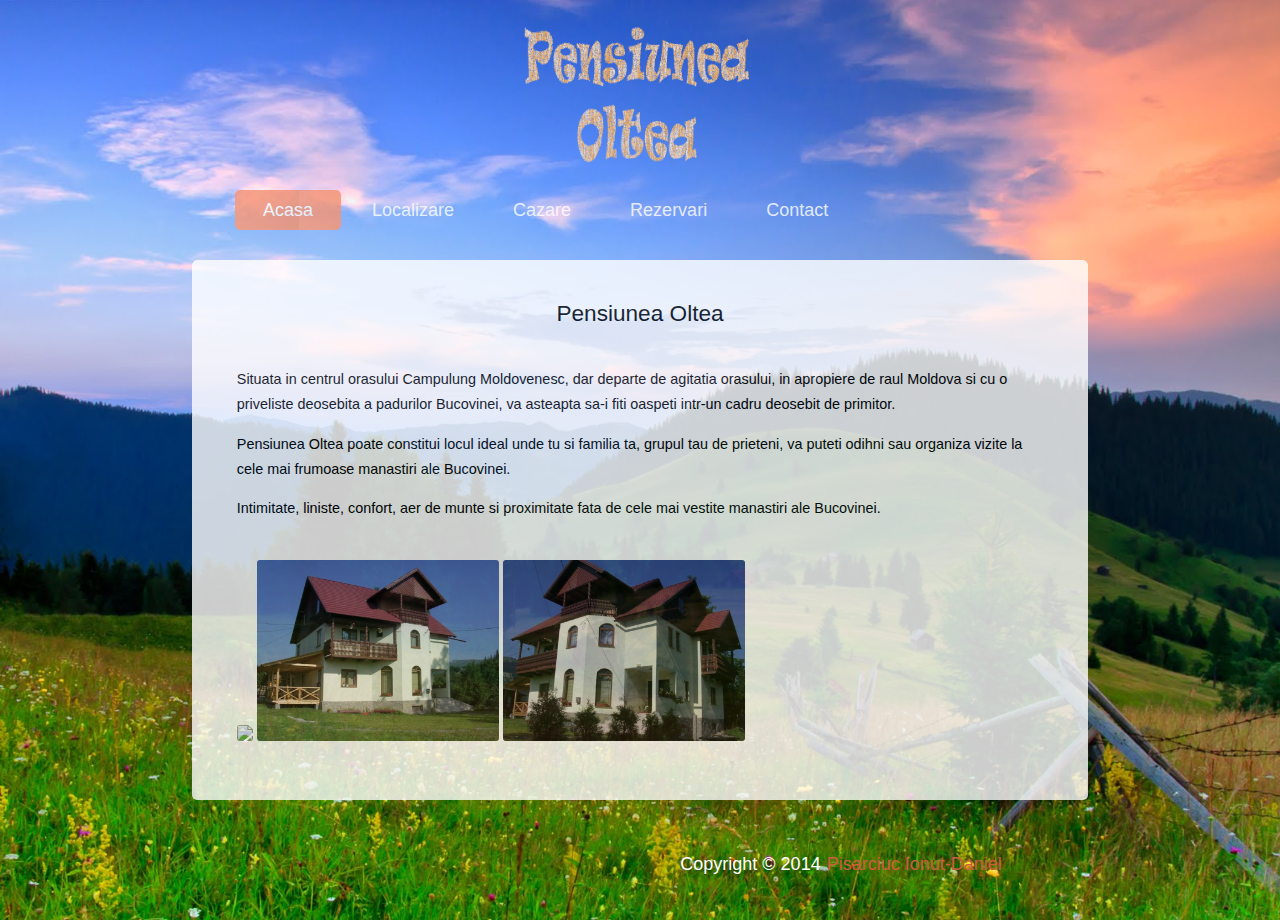
==== tw2014/index.html @ 592607ff "front end in progress" ====
<!DOCTYPE html>
<html>
<head>
	<title>Pensiunea Oltea</title>
	<link rel="stylesheet" href="css/style.css" type="text/css" />
	<script language="javascript" type="text/javascript" src="js/style.js"></script>
	<meta content="width=device-width, initial-scale=1.0">

</head>

<body class="body">
	<header class="firstHeader">
		<img src="img/logo.gif">
		<nav><ul>
			<li class="checked"><a href="index.html">Acasa</a></li>
			<li><a href="localizare.html">Localizare</a></li>
			<li><a href="cazare.html">Cazare</a></li>
			<li><a href="rezervari.html">Rezervari</a></li>
			<li><a href="contact.html">Contact</a></li>
		</ul></nav>
	</header>
		
	<div class="mainContent"  onload="resize();">
		<div class="content" >	
				<article class="articleContent" onload="resize();">	
					<header>
						<h1>Pensiunea Oltea</h1>
					</header>
					
					<content>
						<p>Situata in centrul orasului Campulung Moldovenesc, dar departe de agitatia orasului, in apropiere de raul Moldova si cu o priveliste deosebita a padurilor Bucovinei, va asteapta sa-i fiti oaspeti intr-un cadru deosebit de primitor.</p>
						<p>Pensiunea Oltea poate constitui locul ideal unde tu si familia ta, grupul tau de prieteni, va puteti odihni sau organiza vizite la cele mai frumoase manastiri ale Bucovinei.</p>
						<p>Intimitate, liniste, confort, aer de munte si proximitate fata de cele mai vestite manastiri ale Bucovinei.</p>
					
							<img src="img/p1.jpg" id="img1" onClick="resize('img1');" onDblClick="resizeBack('img1');">
							<img src="img/p2.jpg" id="img2" onClick="resize('img2');" onDblClick="resizeBack('img2');">
							<img src="img/p3.jpg" id="img3" onClick="resize('img3');" onDblClick="resizeBack('img3');">
						
					</content>
				
				</article>
		</div>
	</div>
	<footer class="mainFooter">
		<p>Copyright &copy; 2014  <a href="#">Pisarciuc Ionut-Daniel</a></p>
	</footer>
</body>
</html>
---- tw2014/css/style.css ----
body {
	background-image: url('../img/cover.jpg');
	color: #000305;
	font-size: 90%; 
	font-family: 'Trebuchet MS', Trebuchet, 'Lucida Sans Unicode', 'Lucida Grande', 'Lucida Sans', Arial, sans-serif;
	margin: 0;
	padding: 0;
	text-align: left;
	background-size: cover;
}
.body {
	clear: both; 
	margin: 0 auto; 
	width: 70%;
}
	
h1 {
	font-size: 1.571em;
	font-weight: 400;
	line-height: 1.1;
	margin-bottom: 5%;
	text-align:center;
	}


a {
	outline: 0;
	}
a img {
	border: 0px; 
	text-decoration: none;
	cursor: pointer;
}
a:link, a:visited {
	color: #CF5C3F;
	padding: 0 1px;
	text-decoration: none;
}

a:hover, a:checked {
	background-color: #CF5C3F;
	color: #fff;
	text-decoration: none;
}

.firstHeader nav {
	font-size: 18px;
	height: 40px;
	line-height: 30px;
	margin: 0 auto 30px auto;
	text-align: center;
	opacity:0.8;
}
	
.firstHeader nav ul {
	list-style: none; 
	margin: 0 auto;
}

.firstHeader nav ul li {
	float: left; 
	display: inline; 
}
	
.firstHeader nav a:link, .firstHeader nav a:visited {
	color: #fff;
	display: inline-block;
	height: 30px;
	padding: 5px 28px;
	text-decoration: none;
}
.firstHeader nav a:hover, .firstHeader nav a:checked,
.firstHeader nav .checked a:link, .firstHeader nav .checked a:visited {
	background-image: url('../img/button.gif');	
}
.firstHeader nav li a {
	margin-left:3px;
	border-radius: 5px;
	-moz-border-radius: 5px;
	-webkit-border-radius: 5px;
}

.firstHeader img {
	width: 30%;
	height: auto;
	margin: 2% 0%;
	margin-left:35%;
}


.mainContent {
	overflow: hidden;
	line-height: 25px;
	border-radius: 5px;
	-moz-border-radius: 5px;
	-webkit-border-radius: 5px;
	opacity: 0.8;
}
.articleContent {
	background-color: #FFF;
	border-radius: 5px;
	-moz-border-radius: 5px;
	-webkit-border-radius: 5px;	
	padding: 3% 5%;	
	margin-bottom: 3%;
}

.content {
	width: 100%;
	float: left;
	border-radius: 5px;
	-moz-border-radius: 5px;
	-webkit-border-radius: 5px;	
}

.content img {
	width: 30%;
	height: auto;
	margin: 3% 0;
	border-radius: 3px;
	-moz-border-radius: 3px;
	-webkit-border-radius: 3px;	
	cursor: pointer;
}

.mainFooter {
	font-size: 18px;
	width: 100%;
	float: left;
	margin-top: 1%;
	margin-bottom: 3%;
	padding-left: 50%;
	color: #FFF;
}
.mainFooter p {
	width: 91%;
	margin: 2% auto;
}

#googleMaps{
	width:100%;
	height:400px;
	border-style:hidden;
}

@media only screen and (min-width : 150px) and (max-width : 780px)
{
	.body {
		clear: both; 
		margin: 0 auto; 
		width: 90%;
		font-size: 90%;
	}
	.firstHeader nav {
		font-size: 1.143em;
		height: 200px;
		line-height: 30px;
		margin-bottom: 0;
		
	}	
	.firstHeader nav ul {
		list-style: none; 
		margin: 0 auto;
		padding-left: 0;
	}
	.firstHeader nav li {
		margin-left: 0 auto;
		width: 100%;
	}	
	.firstHeader nav a:link, .firstHeader nav a:visited {
		color: #FFF;
		display: block;
		height: 30px;
		padding: 5px 0;
		text-decoration: none;
	}
	.firstHeader nav a:checked,
		
	.firstHeader img {
		width: 100%;
		height: auto;
		margin-bottom: 3%;
		margin-left: 0%;
	}
	.mainContent {
		overflow: hidden;
		line-height: 25px;
		border-radius: 5px;
		-moz-border-radius: 5px;
		-webkit-border-radius: 5px;
		margin-top: 4%;
		margin-bottom: 2%;
	}
	.articleContent {
		background-color: #FFF;
		border-radius: 5px;
		-moz-border-radius: 5px;
		-webkit-border-radius: 5px;	
		padding: 2% 5%;
		margin-bottom: 4%;
	}
	.content {
		width: 100%;
		float: left;
	}	
	.content img {
		width: 100%;
		height: auto;
		margin-bottom: 3%;
	}
	.mainFooter {
		width: 100%;
		float: left;
		margin: 2% 0;
		padding-left: 0;
		color: #FFF;	
	}
	.mainFooter p {
		width: 86%;
		margin: 2% auto;
	}
	#googleMaps{
	width:100%;
	max-height:100%;
	border-style:hidden;
}



}
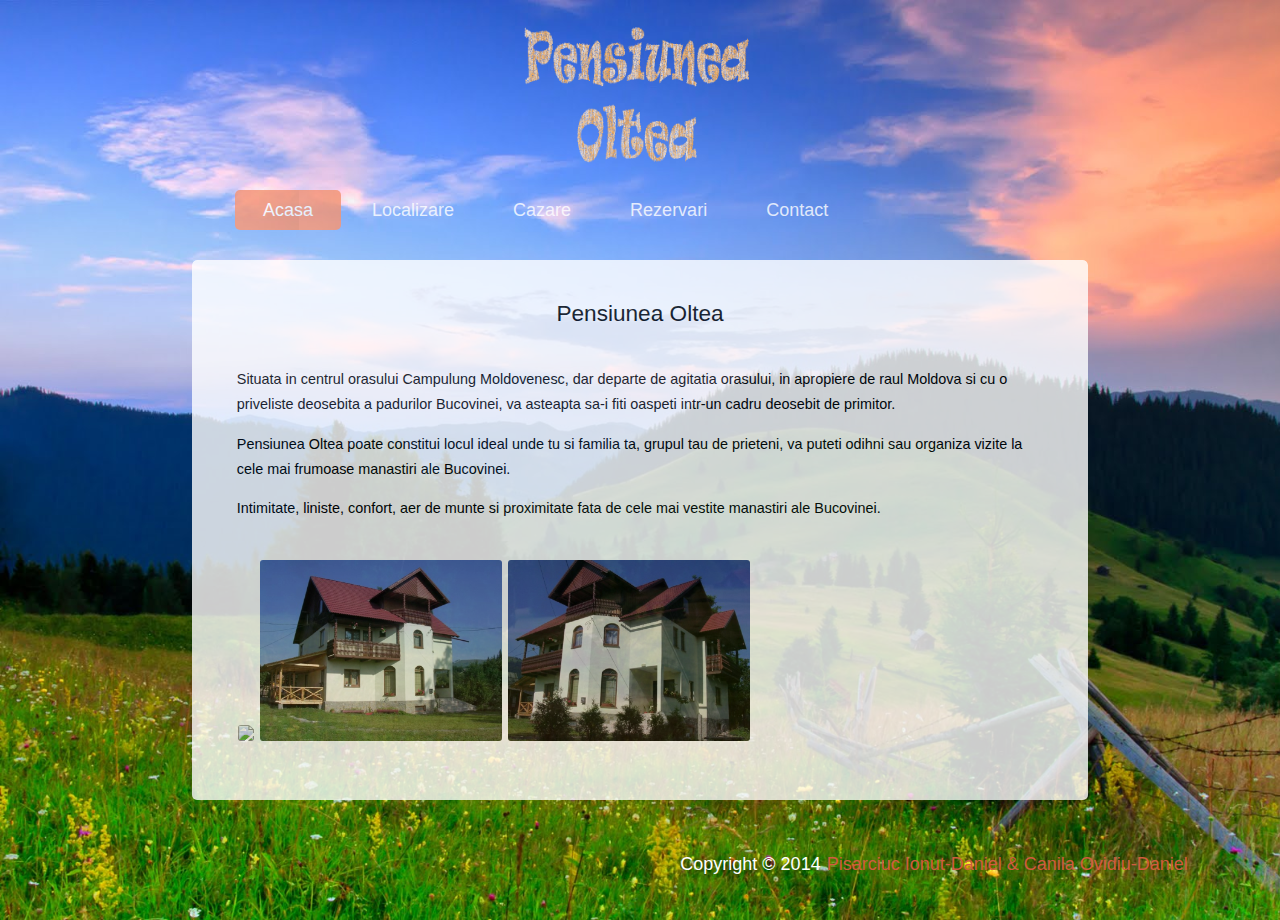
==== commit b4b5707d: "picture gallery" ====
--- a/tw2014/index.html
+++ b/tw2014/index.html
@@ -2,9 +2,23 @@
 <html>
 <head>
 	<title>Pensiunea Oltea</title>
+
+	<script type="text/javascript" src="js/lib/jquery-1.10.1.min.js"></script>
+	<!-- Add fancyBox main JS and CSS files -->
+	<script type="text/javascript" src="js/fancybox/jquery.fancybox.js?v=2.1.5"></script>
+	<link rel="stylesheet" type="text/css" href="js/fancybox/jquery.fancybox.css?v=2.1.5" media="screen" />
+
 	<link rel="stylesheet" href="css/style.css" type="text/css" />
 	<script language="javascript" type="text/javascript" src="js/style.js"></script>
 	<meta content="width=device-width, initial-scale=1.0">
+
+<script type="text/javascript">
+		$(document).ready(function() {
+				$('.fancybox-buttons').fancybox({
+				closeBtn  : false
+			});	
+		});
+</script>
 
 </head>
 
@@ -15,26 +29,28 @@
 			<li class="checked"><a href="index.html">Acasa</a></li>
 			<li><a href="localizare.html">Localizare</a></li>
 			<li><a href="cazare.html">Cazare</a></li>
-			<li><a href="rezervari.html">Rezervari</a></li>
-			<li><a href="contact.html">Contact</a></li>
+			<li><a href="rezervari.php">Rezervari</a></li>
+			<li><a href="contact.php">Contact</a></li>
 		</ul></nav>
 	</header>
 		
-	<div class="mainContent"  onload="resize();">
-		<div class="content" >	
-				<article class="articleContent" onload="resize();">	
+	<div class="mainContent" >
+		<div class="content">	
+				<article class="articleContent">	
 					<header>
 						<h1>Pensiunea Oltea</h1>
 					</header>
 					
-					<content>
+					<content  >
 						<p>Situata in centrul orasului Campulung Moldovenesc, dar departe de agitatia orasului, in apropiere de raul Moldova si cu o priveliste deosebita a padurilor Bucovinei, va asteapta sa-i fiti oaspeti intr-un cadru deosebit de primitor.</p>
 						<p>Pensiunea Oltea poate constitui locul ideal unde tu si familia ta, grupul tau de prieteni, va puteti odihni sau organiza vizite la cele mai frumoase manastiri ale Bucovinei.</p>
 						<p>Intimitate, liniste, confort, aer de munte si proximitate fata de cele mai vestite manastiri ale Bucovinei.</p>
-					
-							<img src="img/p1.jpg" id="img1" onClick="resize('img1');" onDblClick="resizeBack('img1');">
-							<img src="img/p2.jpg" id="img2" onClick="resize('img2');" onDblClick="resizeBack('img2');">
-							<img src="img/p3.jpg" id="img3" onClick="resize('img3');" onDblClick="resizeBack('img3');">
+							
+
+
+							<a class="fancybox-buttons" data-fancybox-group="button" href="img/p1.jpg"><img src="img/p1.jpg" /></a>
+							<a class="fancybox-buttons" data-fancybox-group="button" href="img/p2.jpg"><img src="img/p2.jpg" /></a>
+							<a class="fancybox-buttons" data-fancybox-group="button" href="img/p3.jpg"><img src="img/p3.jpg" /></a>
 						
 					</content>
 				
@@ -42,7 +58,7 @@
 		</div>
 	</div>
 	<footer class="mainFooter">
-		<p>Copyright &copy; 2014  <a href="#">Pisarciuc Ionut-Daniel</a></p>
+		<p>Copyright &copy; 2014  <a class="orangeMarked" href="#">Pisarciuc Ionut-Daniel & Canila Ovidiu-Daniel</a></p>
 	</footer>
 </body>
 </html>--- a/tw2014/css/style.css
+++ b/tw2014/css/style.css
@@ -37,7 +37,7 @@
 	text-decoration: none;
 }
 
-a:hover, a:checked {
+.orangeMarked:hover{
 	background-color: #CF5C3F;
 	color: #fff;
 	text-decoration: none;
@@ -111,6 +111,7 @@
 	border-radius: 5px;
 	-moz-border-radius: 5px;
 	-webkit-border-radius: 5px;	
+
 }
 
 .content img {
@@ -223,8 +224,71 @@
 	width:100%;
 	max-height:100%;
 	border-style:hidden;
-}
-
-
-
-}+	}
+	
+	
+
+}
+
+
+#contact-form input[type="text"],
+#contact-form input[type="email"],
+#contact-form textarea,
+#contact-form button[type="submit"] {
+	font:400 12px/12px "Helvetica Neue", Helvetica, Arial, sans-serif;
+}
+#contact-form {
+	width: 90%;
+	margin: 2% auto;
+	
+}
+
+#contact-form h2 {
+	
+	font-size:14px;
+	color:#991D57;
+}
+#contact-form label span {
+	cursor:pointer;
+	color:#991D57;
+	display:block;
+	margin:5px 0;
+	font-weight:900;
+}
+#contact-form input[type="text"],
+#contact-form input[type="email"],
+#contact-form textarea {
+	width:90%;
+	box-shadow:inset 0 1px 2px #DDD, 0 1px 0 #FFF;
+	-webkit-box-shadow:inset 0 1px 2px #DDD, 0 1px 0 #FFF;
+	-moz-box-shadow:inset 0 1px 2px #DDD, 0 1px 0 #FFF;
+	border:1px solid #CCC;
+	background:#FFF;
+	padding:10px;
+	border-radius:5px;
+}
+
+#contact-form textarea {
+	min-height:150px;
+	max-height:150px;
+	max-width:100%;
+}
+#contact-form button[type="submit"] {
+	cursor:pointer;
+	width:90%;
+	border:none;
+	background:#991D57;
+	color:#FFF;
+	margin:10px 0 5px;
+	padding:10px;
+	border-radius:5px;
+}
+#contact-form button[type="submit"]:hover {
+	background-image:linear-gradient(bottom, #9C215A 0%, #A82767 52%);
+	background-image:-moz-linear-gradient(bottom, #9C215A 0%, #A82767 52%);
+	background-image:-webkit-linear-gradient(bottom, #9C215A 0%, #A82767 52%);
+	-webkit-transition:background 0.3s ease-in-out;
+	-moz-transition:background 0.3s ease-in-out;
+	transition:background-color 0.3s ease-in-out;
+}
+
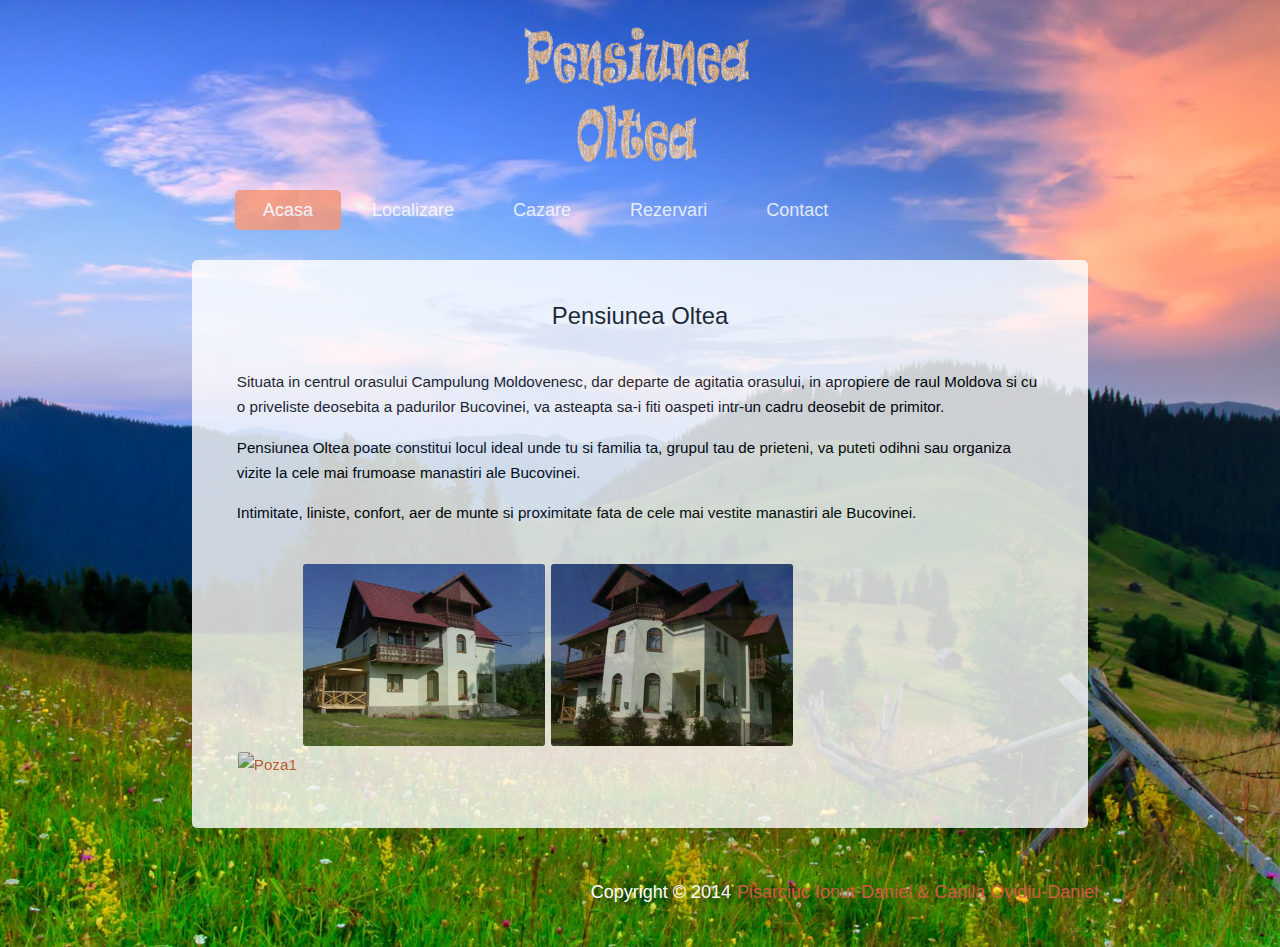
==== commit 8a4134cb: "html and css are valid now" ====
--- a/tw2014/index.html
+++ b/tw2014/index.html
@@ -1,30 +1,30 @@
 <!DOCTYPE html>
-<html>
+<html lang="en">
 <head>
 	<title>Pensiunea Oltea</title>
-
+	<meta http-equiv="Content-Type" content="text/html; charset=utf-8">
+	<meta  name="viewport" content="width=device-width, initial-scale=1.0">
+	<link rel="stylesheet" href="css/style.css" type="text/css" />
 	<script type="text/javascript" src="js/lib/jquery-1.10.1.min.js"></script>
 	<!-- Add fancyBox main JS and CSS files -->
 	<script type="text/javascript" src="js/fancybox/jquery.fancybox.js?v=2.1.5"></script>
 	<link rel="stylesheet" type="text/css" href="js/fancybox/jquery.fancybox.css?v=2.1.5" media="screen" />
-
-	<link rel="stylesheet" href="css/style.css" type="text/css" />
-	<script language="javascript" type="text/javascript" src="js/style.js"></script>
-	<meta content="width=device-width, initial-scale=1.0">
-
-<script type="text/javascript">
-		$(document).ready(function() {
-				$('.fancybox-buttons').fancybox({
-				closeBtn  : false
-			});	
-		});
-</script>
+	
+	<script type="text/javascript" src="js/style.js"></script>
+	
+	<script>
+			$(document).ready(function() {
+					$('.fancybox-buttons').fancybox({
+					closeBtn  : false
+				});	
+			});
+	</script>
 
 </head>
 
 <body class="body">
 	<header class="firstHeader">
-		<img src="img/logo.gif">
+		<img src="img/logo.gif" alt="Logo">
 		<nav><ul>
 			<li class="checked"><a href="index.html">Acasa</a></li>
 			<li><a href="localizare.html">Localizare</a></li>
@@ -41,24 +41,24 @@
 						<h1>Pensiunea Oltea</h1>
 					</header>
 					
-					<content  >
+					
 						<p>Situata in centrul orasului Campulung Moldovenesc, dar departe de agitatia orasului, in apropiere de raul Moldova si cu o priveliste deosebita a padurilor Bucovinei, va asteapta sa-i fiti oaspeti intr-un cadru deosebit de primitor.</p>
 						<p>Pensiunea Oltea poate constitui locul ideal unde tu si familia ta, grupul tau de prieteni, va puteti odihni sau organiza vizite la cele mai frumoase manastiri ale Bucovinei.</p>
 						<p>Intimitate, liniste, confort, aer de munte si proximitate fata de cele mai vestite manastiri ale Bucovinei.</p>
 							
 
 
-							<a class="fancybox-buttons" data-fancybox-group="button" href="img/p1.jpg"><img src="img/p1.jpg" /></a>
-							<a class="fancybox-buttons" data-fancybox-group="button" href="img/p2.jpg"><img src="img/p2.jpg" /></a>
-							<a class="fancybox-buttons" data-fancybox-group="button" href="img/p3.jpg"><img src="img/p3.jpg" /></a>
+							<a class="fancybox-buttons" data-fancybox-group="button" href="img/p1.jpg"><img src="img/p1.jpg" alt="Poza1"/></a>
+							<a class="fancybox-buttons" data-fancybox-group="button" href="img/p2.jpg"><img src="img/p2.jpg" alt="Poza2"/></a>
+							<a class="fancybox-buttons" data-fancybox-group="button" href="img/p3.jpg"><img src="img/p3.jpg" alt="Poza3"/></a>
 						
-					</content>
+				
 				
 				</article>
 		</div>
 	</div>
 	<footer class="mainFooter">
-		<p>Copyright &copy; 2014  <a class="orangeMarked" href="#">Pisarciuc Ionut-Daniel & Canila Ovidiu-Daniel</a></p>
+		<p>Copyright &copy; 2014  <a class="orangeMarked" href="../tw2014/documentatie/">Pisarciuc Ionut-Daniel & Canila Ovidiu-Daniel</a></p>
 	</footer>
 </body>
 </html>--- a/tw2014/css/style.css
+++ b/tw2014/css/style.css
@@ -1,7 +1,7 @@
 body {
 	background-image: url('../img/cover.jpg');
 	color: #000305;
-	font-size: 90%; 
+	font-size: 95%; 
 	font-family: 'Trebuchet MS', Trebuchet, 'Lucida Sans Unicode', 'Lucida Grande', 'Lucida Sans', Arial, sans-serif;
 	margin: 0;
 	padding: 0;
@@ -21,7 +21,15 @@
 	margin-bottom: 5%;
 	text-align:center;
 	}
-
+h3 {
+
+    padding: 14px;
+    font-style: italic;
+    background: rgb(225, 225, 225);
+    border-radius: 3px 3px 3px 3px;
+    font-size:1.2em;
+    border: 1px solid white;
+}
 
 a {
 	outline: 0;
@@ -42,6 +50,7 @@
 	color: #fff;
 	text-decoration: none;
 }
+
 
 .firstHeader nav {
 	font-size: 18px;
@@ -76,8 +85,7 @@
 .firstHeader nav li a {
 	margin-left:3px;
 	border-radius: 5px;
-	-moz-border-radius: 5px;
-	-webkit-border-radius: 5px;
+
 }
 
 .firstHeader img {
@@ -92,15 +100,11 @@
 	overflow: hidden;
 	line-height: 25px;
 	border-radius: 5px;
-	-moz-border-radius: 5px;
-	-webkit-border-radius: 5px;
 	opacity: 0.8;
 }
 .articleContent {
 	background-color: #FFF;
 	border-radius: 5px;
-	-moz-border-radius: 5px;
-	-webkit-border-radius: 5px;	
 	padding: 3% 5%;	
 	margin-bottom: 3%;
 }
@@ -109,9 +113,10 @@
 	width: 100%;
 	float: left;
 	border-radius: 5px;
-	-moz-border-radius: 5px;
-	-webkit-border-radius: 5px;	
-
+}
+.content  ul li {
+		list-style: none; 
+		margin: 0 auto;
 }
 
 .content img {
@@ -119,8 +124,6 @@
 	height: auto;
 	margin: 3% 0;
 	border-radius: 3px;
-	-moz-border-radius: 3px;
-	-webkit-border-radius: 3px;	
 	cursor: pointer;
 }
 
@@ -130,7 +133,7 @@
 	float: left;
 	margin-top: 1%;
 	margin-bottom: 3%;
-	padding-left: 50%;
+	padding-left: 40%;
 	color: #FFF;
 }
 .mainFooter p {
@@ -143,7 +146,27 @@
 	height:400px;
 	border-style:hidden;
 }
-
+.logoutAdmin input {
+	width: 10%;
+	float:right;
+	margin-bottom: 2%;
+	cursor:pointer;
+	border:none;
+	background-image: url('../img/button.gif');	
+	color:#FFF;
+	padding:5px;
+	border-radius:2px;
+}
+.logoutAdmin input:hover {
+	color:red;
+}
+
+iframe {
+
+	width: 70%;
+	min-height:70%; 
+	margin: 3% 0;
+}
 @media only screen and (min-width : 150px) and (max-width : 780px)
 {
 	.body {
@@ -159,15 +182,16 @@
 		margin-bottom: 0;
 		
 	}	
-	.firstHeader nav ul {
+
+	.firstHeader nav ul{
 		list-style: none; 
 		margin: 0 auto;
 		padding-left: 0;
 	}
 	.firstHeader nav li {
-		margin-left: 0 auto;
+		margin: 0 auto;
 		width: 100%;
-	}	
+	}
 	.firstHeader nav a:link, .firstHeader nav a:visited {
 		color: #FFF;
 		display: block;
@@ -187,28 +211,32 @@
 		overflow: hidden;
 		line-height: 25px;
 		border-radius: 5px;
-		-moz-border-radius: 5px;
-		-webkit-border-radius: 5px;
 		margin-top: 4%;
 		margin-bottom: 2%;
 	}
 	.articleContent {
 		background-color: #FFF;
 		border-radius: 5px;
-		-moz-border-radius: 5px;
-		-webkit-border-radius: 5px;	
 		padding: 2% 5%;
 		margin-bottom: 4%;
 	}
 	.content {
 		width: 100%;
 		float: left;
-	}	
+	}
+
+
 	.content img {
 		width: 100%;
 		height: auto;
 		margin-bottom: 3%;
 	}
+	iframe {
+
+	width: 100%;
+	height: auto; 
+	
+}
 	.mainFooter {
 		width: 100%;
 		float: left;
@@ -226,12 +254,41 @@
 	border-style:hidden;
 	}
 	
-	
-
-}
+	.check-in {
+	width: 100%;
+	}
+	.check-out {
+	width: 100%;
+	}
+
+	.table thead { display: none; }
+  	.table tbody td { 
+    display: block;
+    text-align: left;
+    margin: 0 auto;
+  	}
+  
+	.table tbody td:before { 
+    display: inline-block; 
+  }
+   .table form{
+	width: 100%;
+	float:left;
+	display: block;
+	margin:0 auto;
+	}
+	.logoutAdmin input {
+	width: 100%;
+	float:left;
+	margin-bottom: 30%;
+	}
+
+}
+
 
 
 #contact-form input[type="text"],
+#contact-form input[type="password"],
 #contact-form input[type="email"],
 #contact-form textarea,
 #contact-form button[type="submit"] {
@@ -239,12 +296,10 @@
 }
 #contact-form {
 	width: 90%;
-	margin: 2% auto;
-	
-}
-
-#contact-form h2 {
-	
+	margin: 2% auto;	
+}
+
+#contact-form h2 {	
 	font-size:14px;
 	color:#991D57;
 }
@@ -253,15 +308,13 @@
 	color:#991D57;
 	display:block;
 	margin:5px 0;
-	font-weight:900;
 }
 #contact-form input[type="text"],
+#contact-form input[type="password"],
 #contact-form input[type="email"],
 #contact-form textarea {
 	width:90%;
 	box-shadow:inset 0 1px 2px #DDD, 0 1px 0 #FFF;
-	-webkit-box-shadow:inset 0 1px 2px #DDD, 0 1px 0 #FFF;
-	-moz-box-shadow:inset 0 1px 2px #DDD, 0 1px 0 #FFF;
 	border:1px solid #CCC;
 	background:#FFF;
 	padding:10px;
@@ -284,11 +337,86 @@
 	border-radius:5px;
 }
 #contact-form button[type="submit"]:hover {
-	background-image:linear-gradient(bottom, #9C215A 0%, #A82767 52%);
-	background-image:-moz-linear-gradient(bottom, #9C215A 0%, #A82767 52%);
-	background-image:-webkit-linear-gradient(bottom, #9C215A 0%, #A82767 52%);
-	-webkit-transition:background 0.3s ease-in-out;
-	-moz-transition:background 0.3s ease-in-out;
-	transition:background-color 0.3s ease-in-out;
-}
-
+	background-color:#9C215A ;
+}
+#roomSelection {
+	width: 100%;
+	margin: 0 auto;	
+
+}
+#roomSelection  span {
+
+	margin:10px 0;
+	float: left;
+}
+#roomSelection input[type="text"],
+#roomSelection button[type="submit"] {
+	font:400 12px/12px "Helvetica Neue", Helvetica, Arial, sans-serif;
+}
+#roomSelection input[type="checkbox"]{
+	margin: 0 auto;
+	float: left;
+}
+#roomSelection input[type="text"]{
+	width:20%;
+	box-shadow:inset 0 1px 2px #DDD, 0 1px 0 #FFF;
+	border:1px solid #CCC;
+	background:#FFF;
+	padding:10px;
+	border-radius:5px;
+}
+#roomSelection button[type="submit"] {
+	cursor:pointer;
+	width:90%;
+	border:none;
+	background:#991D57;
+	color:#FFF;
+	margin:10px 0 5px;
+	padding:10px;
+	border-radius:5px;
+}
+#roomSelection button[type="submit"]:hover {
+	background-color:#9C215A ;
+}
+	.table ul li {
+		float:left;
+	}
+	.table input 
+	{
+		cursor:pointer;
+		width:100%;
+		border:none;
+		background-image: url('../img/button.gif');	
+		color:#FFF;	
+		padding:4px;
+		border-radius:2px;
+		float: left;
+		
+	}
+
+	.table {
+	text-align: center;
+    width: 100%;
+    color:#991D57; 
+
+    }
+
+   
+    .table thead tr th
+    {   text-align: center;
+        padding: 0.4em;
+        background:#991D57;
+        color: white;
+    }
+    .table tbody tr th {
+       text-align: center;
+      
+    }        
+    .table form{
+	width: 30%;
+	float:left;
+	margin-right: 3%;
+	display: block;
+	}
+	
+	